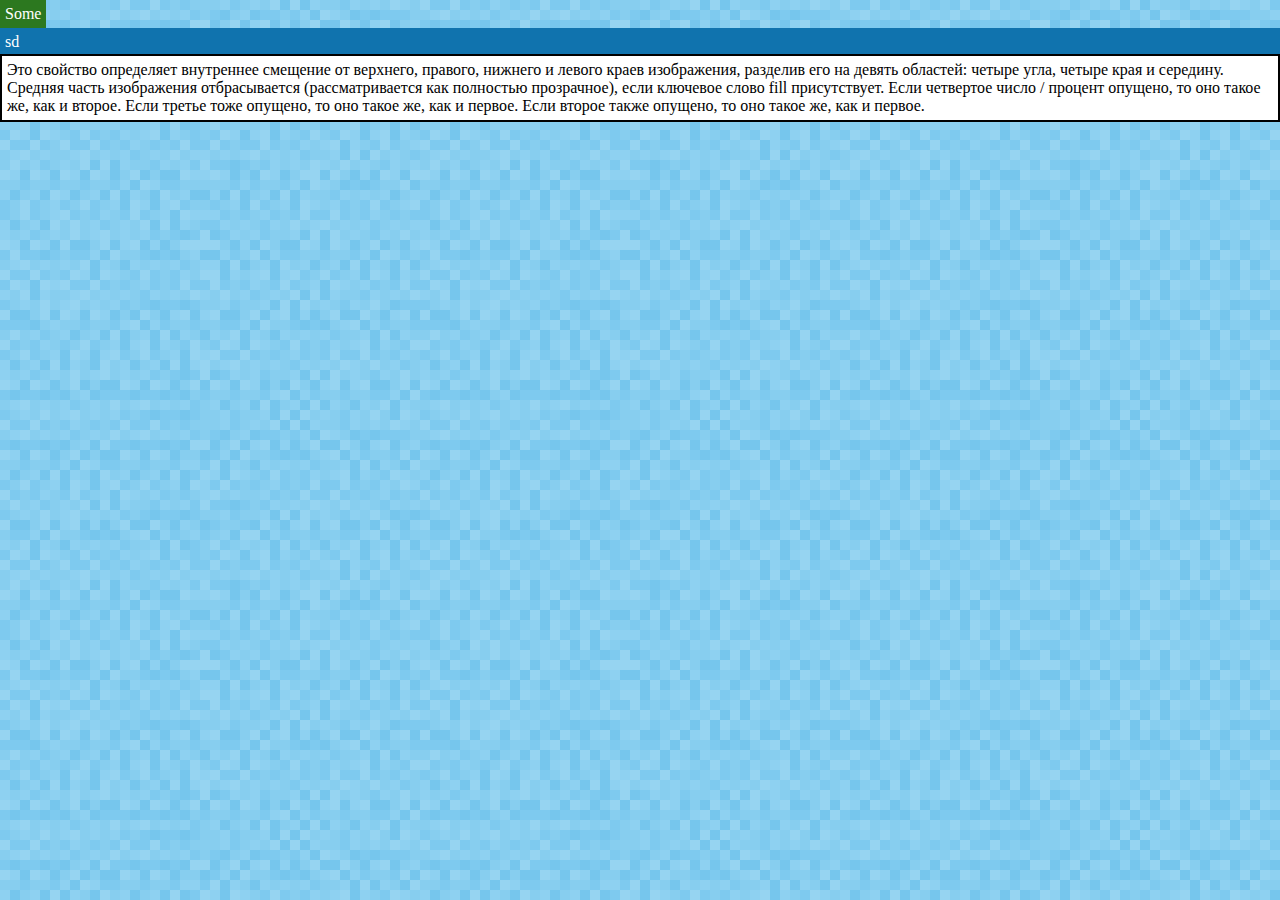
==== button.html @ 6c344ac4 "index page" ====
<!DOCTYPE HTML PUBLIC "-//W3C//DTD HTML 4.01 Transitional//EN"
        "http://www.w3.org/TR/html4/loose.dtd">
<html>
<head>
    <title></title>
    <link rel="stylesheet/less" href="/css/style.less">
    <script type="text/javascript" src="/js/less.js"></script>

</head>
<body>
<a class="bit-button">Some</a>
<div class="big-block">
    <div class="block-head-blue">sd</div>
    <div class="block-content">Это свойство определяет внутреннее смещение от верхнего, правого, нижнего и левого краев изображения, разделив его на девять областей: четыре угла, четыре края и середину. Средняя часть изображения отбрасывается (рассматривается как полностью прозрачное), если ключевое слово fill присутствует. Если четвертое число / процент опущено, то оно такое же, как и второе. Если третье тоже опущено, то оно такое же, как и первое. Если второе также опущено, то оно такое же, как и первое.</div>
</div>
</body>
</html>
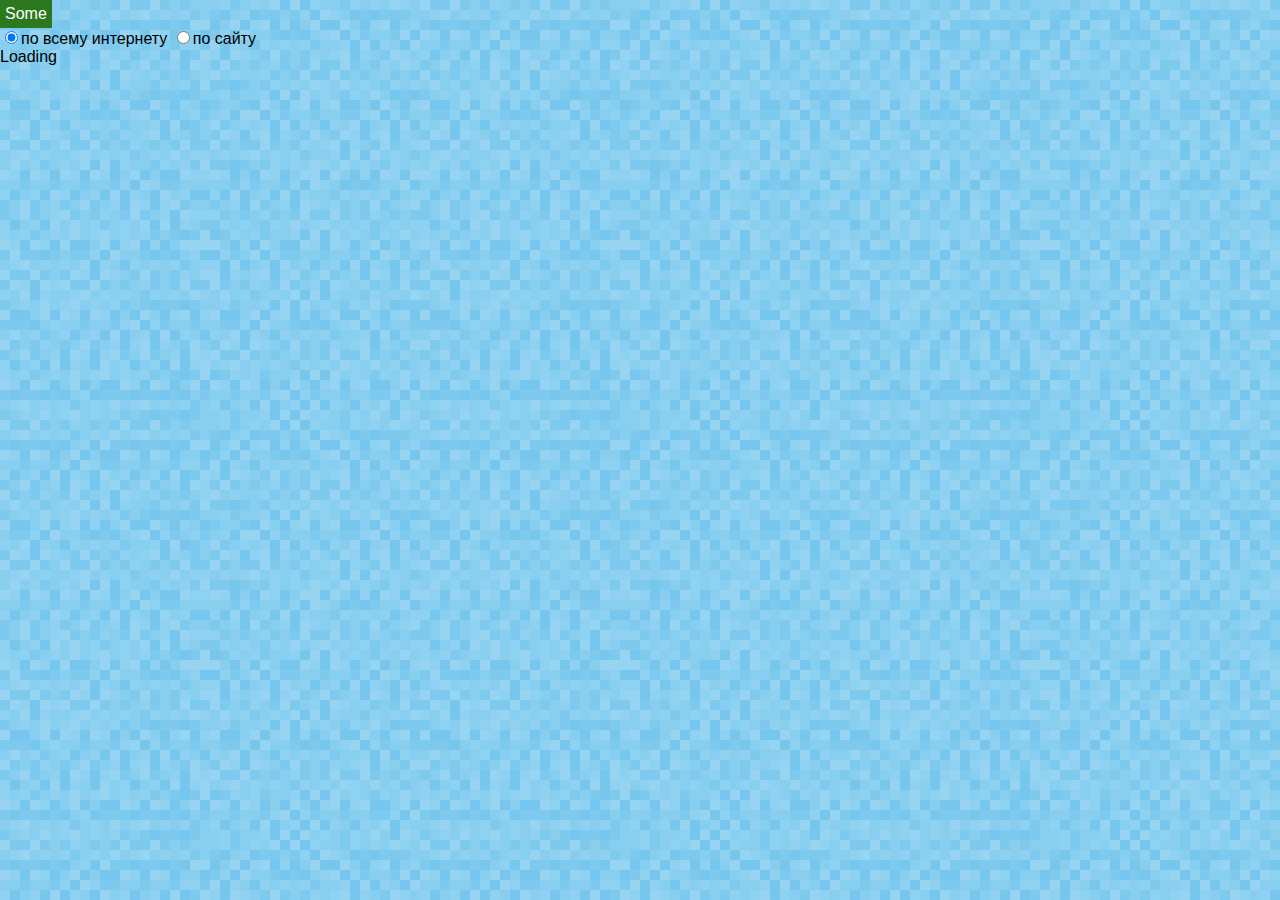
==== commit 911a9058: "[008] slider on index page" ====
--- a/button.html
+++ b/button.html
@@ -4,14 +4,58 @@
 <head>
     <title></title>
     <link rel="stylesheet/less" href="/css/style.less">
+    <script type="text/javascript" src="/js/jquery.js"></script>
     <script type="text/javascript" src="/js/less.js"></script>
 
+    <script src="http://www.google.com/jsapi" type="text/javascript"></script>
+    <script type="text/javascript">
+        google.load('search', '1', {language : 'ru', style : google.loader.themes.V2_DEFAULT});
+        google.setOnLoadCallback(function() {
+            var customSearchOptions = {};
+            var imageSearchOptions = {};
+            imageSearchOptions['layout'] = google.search.ImageSearch.LAYOUT_POPUP;
+            customSearchOptions['enableImageSearch'] = true;
+            customSearchOptions['imageSearchOptions'] = imageSearchOptions;
+            var customSearchControl = new google.search.CustomSearchControl(
+                    '017974249376903738753:v_aupzl_ryi', customSearchOptions);
+            customSearchControl.setResultSetSize(google.search.Search.FILTERED_CSE_RESULTSET);
+            customSearchControl.draw('all');
+        }, true);
+    </script>
+    <script src="http://www.google.com/jsapi" type="text/javascript"></script>
+    <script type="text/javascript">
+        google.load('search', '1', {language : 'ru', style : google.loader.themes.GREENSKY});
+        google.setOnLoadCallback(function() {
+            var customSearchOptions = {};  var customSearchControl = new google.search.CustomSearchControl(
+                    '017974249376903738753:hixcuhvwd_4', customSearchOptions);
+            customSearchControl.setResultSetSize(google.search.Search.FILTERED_CSE_RESULTSET);
+            customSearchControl.draw('site');
+        }, true);
+    </script>
+
+    <script type="text/javascript">
+        $(document).ready(function() {
+            $("input[name=search]").change(function() {
+                if($(this).val() == 'all') {
+                    $("#all").show();
+                    $("#site").hide();
+                    $(".gsc-input").val();
+                }else if($(this).val() == 'site') {
+                    $("#site").show();
+                    $("#all").hide();
+                }
+            })
+        });
+    </script>
 </head>
 <body>
 <a class="bit-button">Some</a>
 <div class="big-block">
-    <div class="block-head-blue">sd</div>
-    <div class="block-content">Это свойство определяет внутреннее смещение от верхнего, правого, нижнего и левого краев изображения, разделив его на девять областей: четыре угла, четыре края и середину. Средняя часть изображения отбрасывается (рассматривается как полностью прозрачное), если ключевое слово fill присутствует. Если четвертое число / процент опущено, то оно такое же, как и второе. Если третье тоже опущено, то оно такое же, как и первое. Если второе также опущено, то оно такое же, как и первое.</div>
+    <input type="radio" name="search" value="all" checked>по всему интернету
+    <input type="radio" name="search" value="site">по сайту
+    <div id="all" style="width: 100%;">Loading</div>
+    <div id="site" style="width: 100%; display: none;">Loading</div>
+
 </div>
 </body>
 </html>